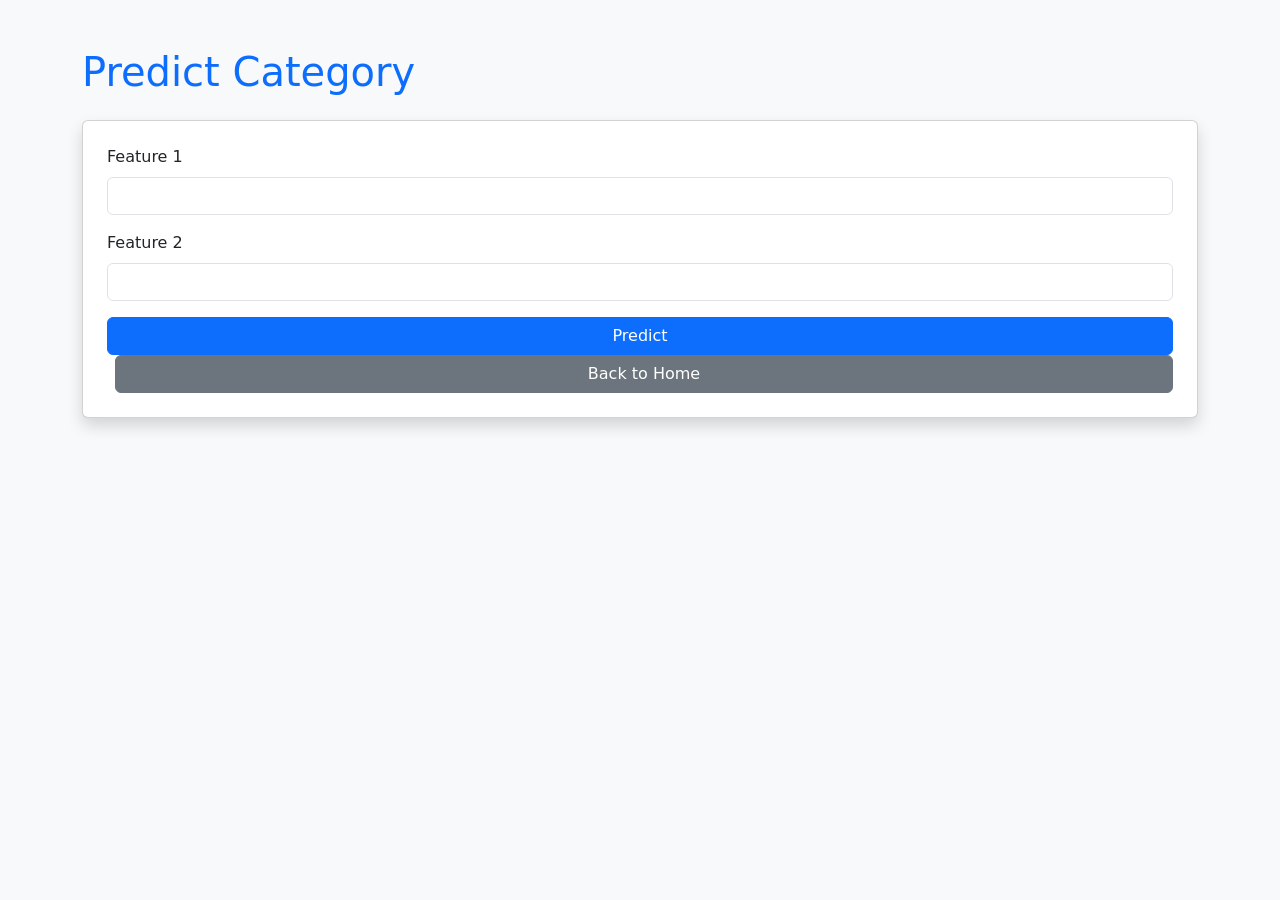
==== Assignment 3/templates/predict.html @ f07af65e "Zadanie 3 na ocenę 5" ====
<!DOCTYPE html>
<html lang="en">
<head>
    <meta charset="UTF-8">
    <title>Predict Category</title>
    <link href="https://cdn.jsdelivr.net/npm/bootstrap@5.3.3/dist/css/bootstrap.min.css" rel="stylesheet">
</head>
<body class="bg-light">
<div class="container mt-5">
    <h1 class="text-primary">Predict Category</h1>
    <form method="POST" class="mt-4 card p-4 shadow">
        <div class="mb-3">
            <label class="form-label">Feature 1</label>
            <input type="number" step="any" name="feature1" class="form-control" required>
        </div>
        <div class="mb-3">
            <label class="form-label">Feature 2</label>
            <input type="number" step="any" name="feature2" class="form-control" required>
        </div>
        <button type="submit" class="btn btn-primary">Predict</button>
        <a href="/" class="btn btn-secondary ms-2">Back to Home</a>
    </form>
</div>
</body>
</html>
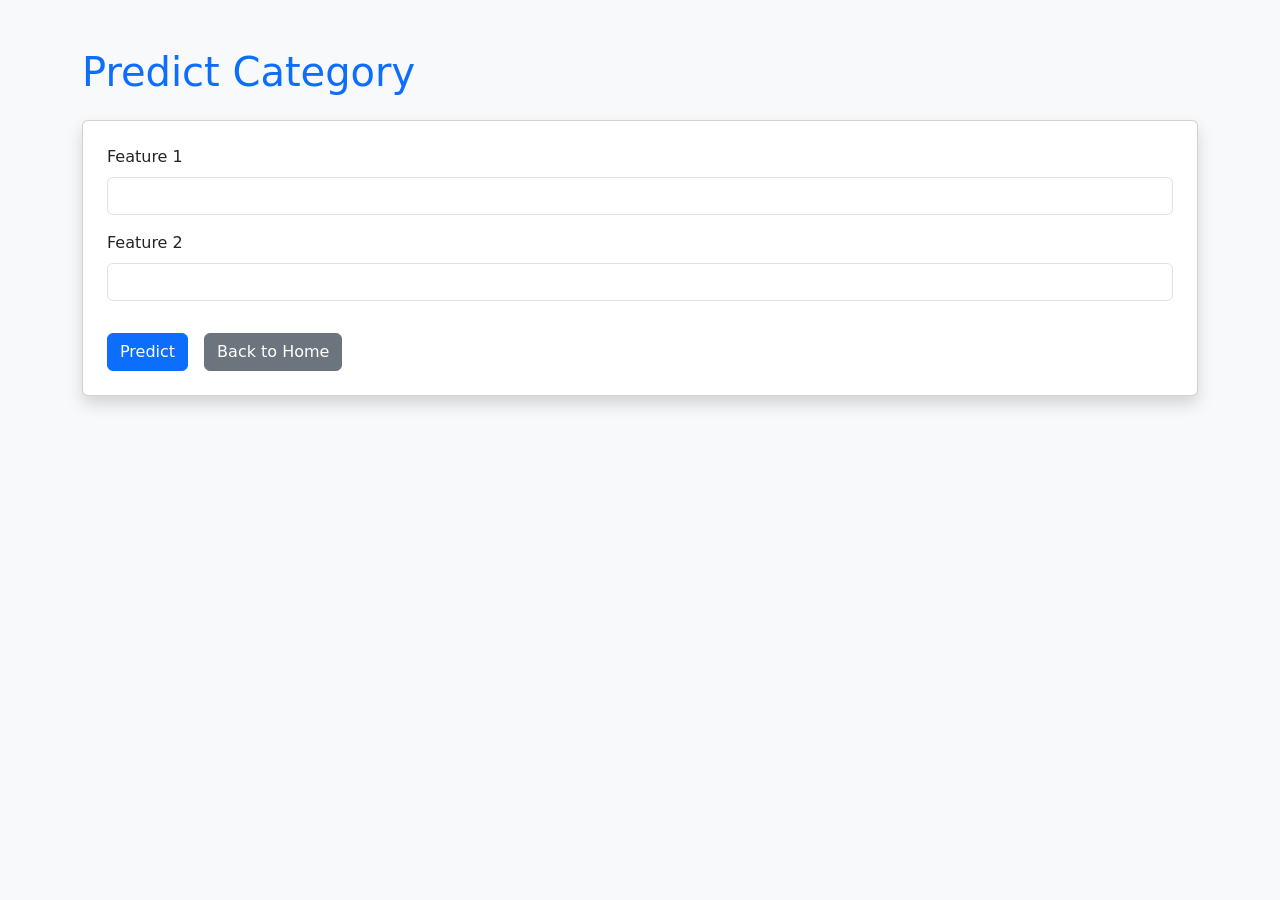
==== commit b7c8c8c7: "Zmiana przyciskow bo byly bardzo sklejone do siebie" ====
--- a/Assignment 3/templates/predict.html
+++ b/Assignment 3/templates/predict.html
@@ -17,8 +17,10 @@
             <label class="form-label">Feature 2</label>
             <input type="number" step="any" name="feature2" class="form-control" required>
         </div>
-        <button type="submit" class="btn btn-primary">Predict</button>
-        <a href="/" class="btn btn-secondary ms-2">Back to Home</a>
+        <div class="d-flex gap-3 flex-wrap mt-3">
+            <button type="submit" class="btn btn-primary">Predict</button>
+            <a href="/" class="btn btn-secondary">Back to Home</a>
+        </div>
     </form>
 </div>
 </body>
